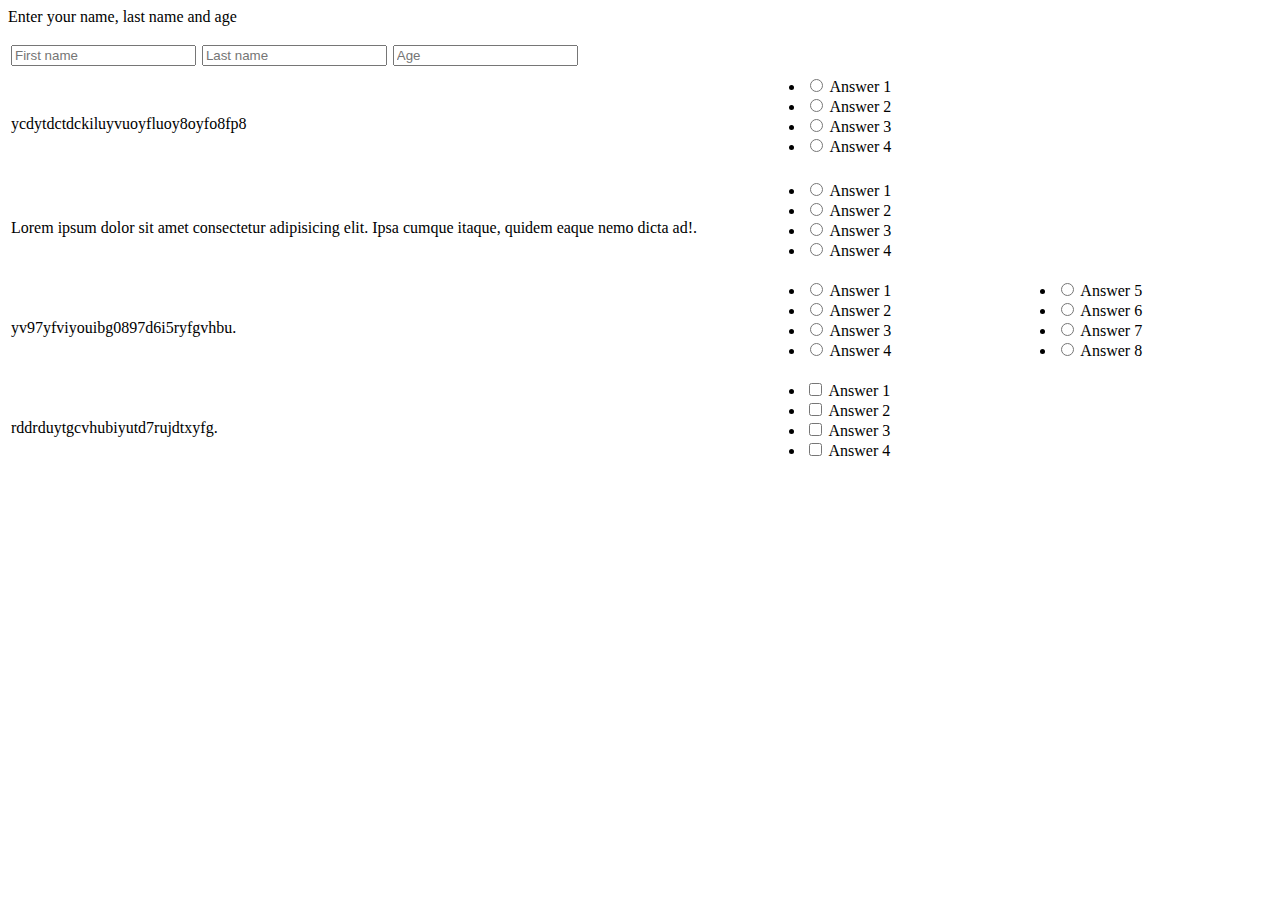
==== lab1a.html @ 2f26d479 "Add files via upload" ====
</head>
<body>
    <header>
    </header>
    <main>
        <table>
            <tr>
                <p>Enter your name, last name and age</p>
                <td style="width: 33%;" ><input type="name" placeholder="First name"></td>
                <td style="width: 33%;"><input type="last name" placeholder="Last name"></td>
                <td style="width: 33%;"><input type="age" placeholder="Age"></td>
                
            </tr>
        </table>

        <table style="width: 100%;">
            <tr>
                <td style="width:60%">

                    <tr>
                        <td><p>ycdytdctdckiluyvuoyfluoy8oyfo8fp8</p></td>
                        <td><ul>
                            <li>

                             <input type="radio" id="cb_1" />
                             <label for="cb_1">Answer 1</label>
                            </li>
                            <li>

                             <input id="cb_2" type="radio" />
                             <label for="cb_2">Answer 2 </label>
                            </li>
                            <li>

                             <input id="cb_3" type="radio" />
                             <label for="cb_3">Answer 3</label>
                            </li>
                            <li>

                             <input id="cb_4" type="radio" />
                             <label for="cb_4">Answer 4</label>
                            </li>

                           </ul></td>
                        <td></td>
                    </tr>
                </td>
                <td>
                    <tr>
                        <td>
                            <p>Lorem ipsum dolor sit amet consectetur adipisicing elit. Ipsa cumque itaque, quidem eaque nemo dicta ad!.</p>
                        </td>
                        <td><ul>
                            <li>
                             <input type="radio" id="cb_1" />
                             <label for="cb_1">Answer 1</label>
                            </li>
                            <li>
                             <input id="cb_2" type="radio" />
                             <label for="cb_2">Answer 2</label>
                            </li>
                            <li>
                             <input id="cb_3" type="radio" />
                             <label for="cb_3">Answer 3</label>
                            </li>
                            <li>
                             <input id="cb_4" type="radio" />
                             <label for="cb_4">Answer 4</label>
                            </li>
                           </ul></td>
                           <td></td>
                        <td> <tr>
                            <td>
                                <p>yv97yfviyouibg0897d6i5ryfgvhbu.</p>
                            </td>
                            <td>
                                <ul>
                                <li>
                                 <input type="radio" id="cb_1" />
                                 <label for="cb_1">Answer 1</label>
                                </li>
                                <li>
                                 <input id="cb_2" type="radio" />
                                 <label for="cb_2">Answer 2</label>
                                </li>
                                <li>
                                 <input id="cb_3" type="radio" />
                                 <label for="cb_3">Answer 3</label>
                                </li>
                                <li>

                                 <input id="cb_4" type="radio" />
                                 <label for="cb_4">Answer 4</label>
                                </li>
                               </ul></td>
                               <td>    <ul>
                                <li>

                                 <input type="radio" id="cb_1" />
                                 <label for="cb_1">Answer 5</label>
                                </li>
                                <li>
                                 <input id="cb_2" type="radio" />
                                 <label for="cb_2">Answer 6</label>
                                </li>
                                <li>
                                 <input id="cb_3" type="radio" />
                                 <label for="cb_3">Answer 7</label>
                                </li>
                                <li>
                                 <input id="cb_4" type="radio" />
                                 <label for="cb_4">Answer 8</label>
                                </li>
                               </ul</td>
                            <td> 
                                <tr>
                                <td>
                                    <p>rddrduytgcvhubiyutd7rujdtxyfg.</p>
                                </td>
                                <td><ul>
                                    <li>
                                     <input type="checkbox" id="cb_1" />
                                     <label for="cb_1">Answer 1</label>
                                    </li>
                                    <li>
                                     <input id="cb_2" type="checkbox" />
                                     <label for="cb_2">Answer 2</label>
                                    </li>
                                    <li>
                                     <input id="cb_3" type="checkbox" />
                                     <label for="cb_3">Answer 3</label>
                                    </li>
                                    <li>
                                     <input id="cb_4" type="checkbox" />
                                     <label for="cb_4">Answer 4</label>
                                    </li>

                                   </ul></td>
                                <td></td>
                            </tr></td>
                        </tr></td>
                        <td></td>
                    </tr>
                </td>
                <td></td>
            </tr>
        </table>
    </main>
    <footer>
    </footer>
    
</body>
</html>
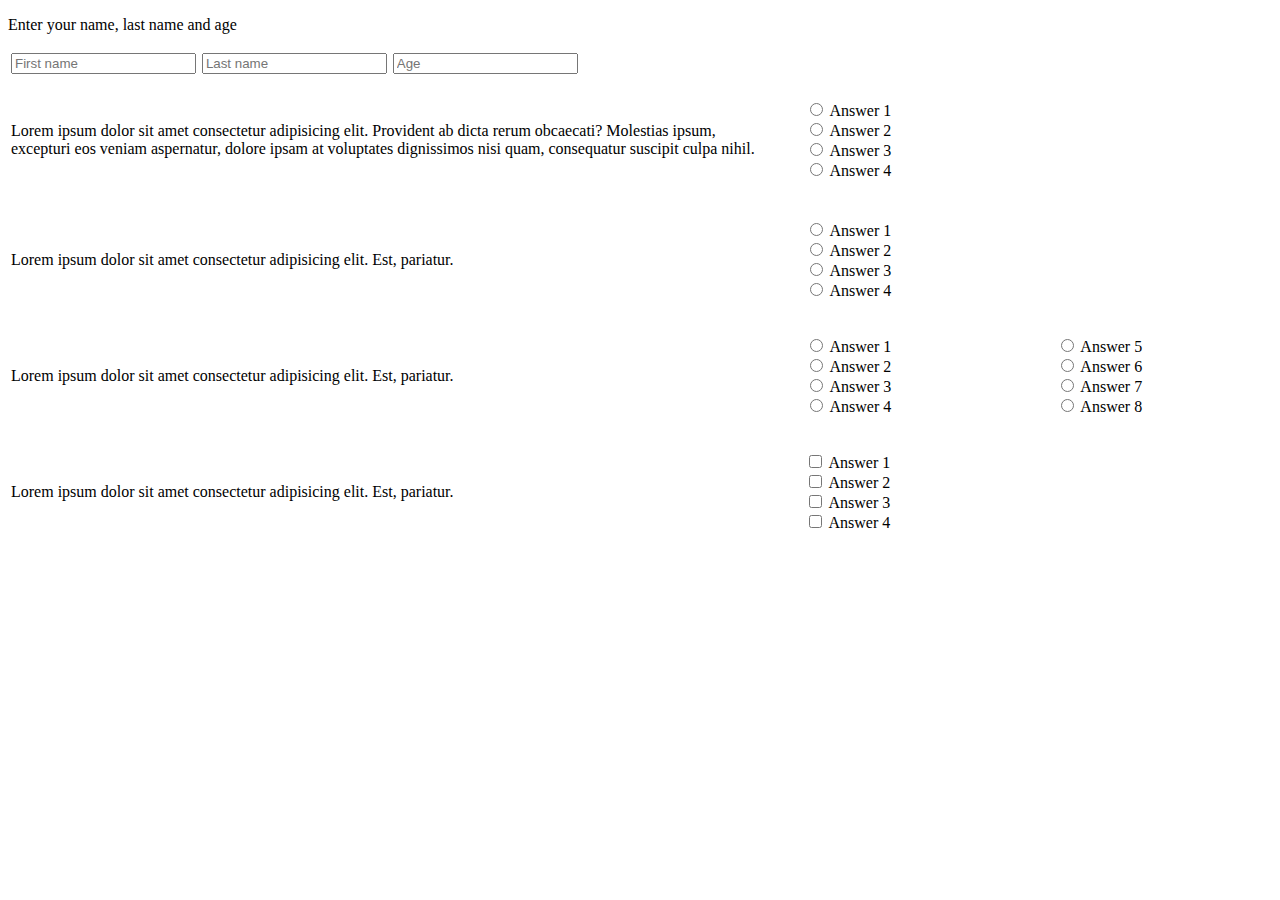
==== commit e9e4b845: "lab2" ====
--- a/lab1a.html
+++ b/lab1a.html
@@ -1,154 +1,149 @@
-
-</head>
-<body>
-    <header>
-    </header>
-    <main>
-        <table>
-            <tr>
-                <p>Enter your name, last name and age</p>
-                <td style="width: 33%;" ><input type="name" placeholder="First name"></td>
-                <td style="width: 33%;"><input type="last name" placeholder="Last name"></td>
-                <td style="width: 33%;"><input type="age" placeholder="Age"></td>
-                
-            </tr>
-        </table>
-
-        <table style="width: 100%;">
-            <tr>
-                <td style="width:60%">
-
-                    <tr>
-                        <td><p>ycdytdctdckiluyvuoyfluoy8oyfo8fp8</p></td>
-                        <td><ul>
-                            <li>
-
-                             <input type="radio" id="cb_1" />
-                             <label for="cb_1">Answer 1</label>
-                            </li>
-                            <li>
-
-                             <input id="cb_2" type="radio" />
-                             <label for="cb_2">Answer 2 </label>
-                            </li>
-                            <li>
-
-                             <input id="cb_3" type="radio" />
-                             <label for="cb_3">Answer 3</label>
-                            </li>
-                            <li>
-
-                             <input id="cb_4" type="radio" />
-                             <label for="cb_4">Answer 4</label>
-                            </li>
-
-                           </ul></td>
-                        <td></td>
-                    </tr>
-                </td>
-                <td>
-                    <tr>
-                        <td>
-                            <p>Lorem ipsum dolor sit amet consectetur adipisicing elit. Ipsa cumque itaque, quidem eaque nemo dicta ad!.</p>
-                        </td>
-                        <td><ul>
-                            <li>
-                             <input type="radio" id="cb_1" />
-                             <label for="cb_1">Answer 1</label>
-                            </li>
-                            <li>
-                             <input id="cb_2" type="radio" />
-                             <label for="cb_2">Answer 2</label>
-                            </li>
-                            <li>
-                             <input id="cb_3" type="radio" />
-                             <label for="cb_3">Answer 3</label>
-                            </li>
-                            <li>
-                             <input id="cb_4" type="radio" />
-                             <label for="cb_4">Answer 4</label>
-                            </li>
-                           </ul></td>
-                           <td></td>
-                        <td> <tr>
-                            <td>
-                                <p>yv97yfviyouibg0897d6i5ryfgvhbu.</p>
-                            </td>
-                            <td>
-                                <ul>
-                                <li>
-                                 <input type="radio" id="cb_1" />
-                                 <label for="cb_1">Answer 1</label>
-                                </li>
-                                <li>
-                                 <input id="cb_2" type="radio" />
-                                 <label for="cb_2">Answer 2</label>
-                                </li>
-                                <li>
-                                 <input id="cb_3" type="radio" />
-                                 <label for="cb_3">Answer 3</label>
-                                </li>
-                                <li>
-
-                                 <input id="cb_4" type="radio" />
-                                 <label for="cb_4">Answer 4</label>
-                                </li>
-                               </ul></td>
-                               <td>    <ul>
-                                <li>
-
-                                 <input type="radio" id="cb_1" />
-                                 <label for="cb_1">Answer 5</label>
-                                </li>
-                                <li>
-                                 <input id="cb_2" type="radio" />
-                                 <label for="cb_2">Answer 6</label>
-                                </li>
-                                <li>
-                                 <input id="cb_3" type="radio" />
-                                 <label for="cb_3">Answer 7</label>
-                                </li>
-                                <li>
-                                 <input id="cb_4" type="radio" />
-                                 <label for="cb_4">Answer 8</label>
-                                </li>
-                               </ul</td>
-                            <td> 
-                                <tr>
-                                <td>
-                                    <p>rddrduytgcvhubiyutd7rujdtxyfg.</p>
-                                </td>
-                                <td><ul>
-                                    <li>
-                                     <input type="checkbox" id="cb_1" />
-                                     <label for="cb_1">Answer 1</label>
-                                    </li>
-                                    <li>
-                                     <input id="cb_2" type="checkbox" />
-                                     <label for="cb_2">Answer 2</label>
-                                    </li>
-                                    <li>
-                                     <input id="cb_3" type="checkbox" />
-                                     <label for="cb_3">Answer 3</label>
-                                    </li>
-                                    <li>
-                                     <input id="cb_4" type="checkbox" />
-                                     <label for="cb_4">Answer 4</label>
-                                    </li>
-
-                                   </ul></td>
-                                <td></td>
-                            </tr></td>
-                        </tr></td>
-                        <td></td>
-                    </tr>
-                </td>
-                <td></td>
-            </tr>
-        </table>
-    </main>
-    <footer>
-    </footer>
-    
-</body>
+<!DOCTYPE html>
+<html lang="en">
+<head>
+    <meta charset="UTF-8">
+    <meta name="viewport" content="width=device-width, initial-scale=1.0">
+    <title>Document</title>
+    <style>
+        li{
+            list-style-type: none;
+        }
+    </style>
+</head>
+<body>
+    <header>
+    </header>
+    <main>
+        <table>
+            <tr>
+                <p>Enter your name, last name and age</p>
+                <td style="width: 33%;" ><input type="name" placeholder="First name"></td>
+                <td style="width: 33%;"><input type="last name" placeholder="Last name"></td>
+                <td style="width: 33%;"><input type="age" placeholder="Age"></td>
+                
+            </tr>
+        </table>
+        <table style="width: 100%;">
+            <tr>
+                <td style="width:60%">
+                    <tr>
+                        <td><p>Lorem ipsum dolor sit amet consectetur adipisicing elit. Provident ab dicta rerum obcaecati? Molestias ipsum, excepturi eos veniam aspernatur, dolore ipsam at voluptates dignissimos nisi quam, consequatur suscipit culpa nihil.</p></td>
+                        <td><ul>
+                            <li>
+                             <input type="radio" id="cb_1" />
+                             <label for="cb_1">Answer 1</label>
+                            </li>
+                            <li>
+                             <input id="cb_2" type="radio" />
+                             <label for="cb_2">Answer 2 </label>
+                            </li>
+                            <li>
+                             <input id="cb_3" type="radio" />
+                             <label for="cb_3">Answer 3</label>
+                            </li>
+                            <li>
+                             <input id="cb_4" type="radio" />
+                             <label for="cb_4">Answer 4</label>
+                            </li>
+                           </ul></td>
+                        <td></td>
+                    </tr>
+                </td>
+                <td>
+                    <tr>
+                        <td><p>Lorem ipsum dolor sit amet consectetur adipisicing elit. Est, pariatur.</p></td>
+                        <td><ul>
+                            <li>
+                             <input type="radio" id="cb_1" />
+                             <label for="cb_1">Answer 1</label>
+                            </li>
+                            <li>
+                             <input id="cb_2" type="radio" />
+                             <label for="cb_2">Answer 2</label>
+                            </li>
+                            <li>
+                             <input id="cb_3" type="radio" />
+                             <label for="cb_3">Answer 3</label>
+                            </li>
+                            <li>
+                             <input id="cb_4" type="radio" />
+                             <label for="cb_4">Answer 4</label>
+                            </li>
+                           </ul></td>
+                           <td></td>
+                        <td> <tr>
+                            <td>
+                                <p>Lorem ipsum dolor sit amet consectetur adipisicing elit. Est, pariatur.</p>
+                            </td>
+                            <td>
+                                <ul>
+                                <li>
+                                 <input type="radio" id="cb_1" />
+                                 <label for="cb_1">Answer 1</label>
+                                </li>
+                                <li>
+                                 <input id="cb_2" type="radio" />
+                                 <label for="cb_2">Answer 2</label>
+                                </li>
+                                <li>
+                                 <input id="cb_3" type="radio" />
+                                 <label for="cb_3">Answer 3</label>
+                                </li>
+                                <li>
+                                 <input id="cb_4" type="radio" />
+                                 <label for="cb_4">Answer 4</label>
+                                </li>
+                               </ul></td>
+                               <td>    <ul>
+                                <li>
+                                 <input type="radio" id="cb_1" />
+                                 <label for="cb_1">Answer 5</label>
+                                </li>
+                                <li>
+                                 <input id="cb_2" type="radio" />
+                                 <label for="cb_2">Answer 6</label>
+                                </li>
+                                <li>
+                                 <input id="cb_3" type="radio" />
+                                 <label for="cb_3">Answer 7</label>
+                                </li>
+                                <li>
+                                 <input id="cb_4" type="radio" />
+                                 <label for="cb_4">Answer 8</label>
+                                </li>
+                               </ul</td>
+                            <td> 
+                                <tr>
+                                <td><p>Lorem ipsum dolor sit amet consectetur adipisicing elit. Est, pariatur.</p></td>
+                                <td><ul>
+                                    <li>
+                                     <input type="checkbox" id="cb_1" />
+                                     <label for="cb_1">Answer 1</label>
+                                    </li>
+                                    <li>
+                                     <input id="cb_2" type="checkbox" />
+                                     <label for="cb_2">Answer 2</label>
+                                    </li>
+                                    <li>
+                                     <input id="cb_3" type="checkbox" />
+                                     <label for="cb_3">Answer 3</label>
+                                    </li>
+                                    <li>
+                                     <input id="cb_4" type="checkbox" />
+                                     <label for="cb_4">Answer 4</label>
+                                    </li>
+                                   </ul></td>
+                                <td></td>
+                            </tr></td>
+                        </tr></td>
+                        <td></td>
+                    </tr>
+                </td>
+                <td></td>
+            </tr>
+        </table>
+    </main>
+    <footer>
+    </footer>
+</body>
 </html>